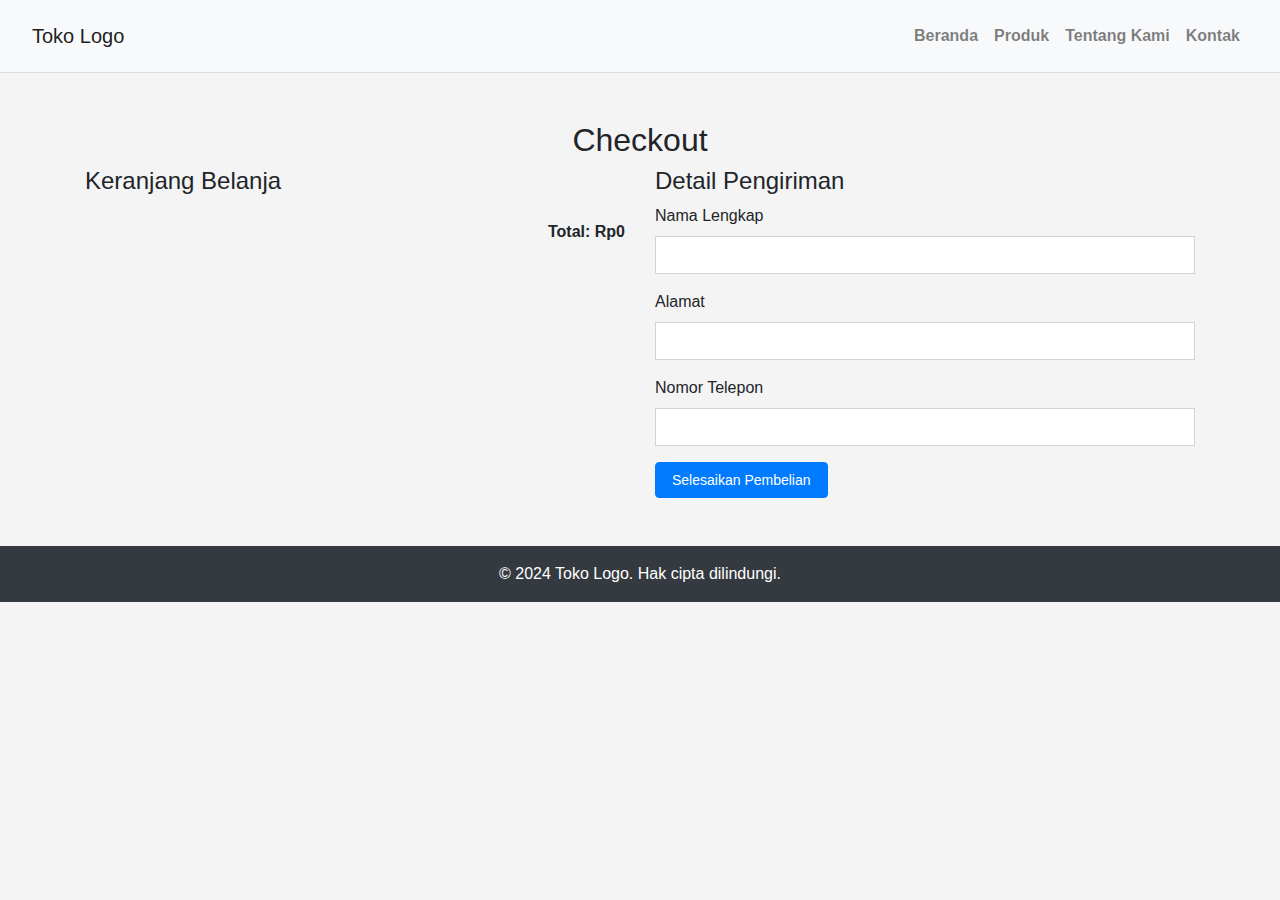
==== Project web/checkout.html @ 474c9d8e "Upload Tugas Web" ====
<!DOCTYPE html>
<html lang="id">
<head>
    <meta charset="UTF-8">
    <meta name="viewport" content="width=device-width, initial-scale=1.0">
    <meta http-equiv="X-UA-Compatible" content="ie=edge">
    <title>Checkout - Toko Logo</title>
    
    <!-- Bootstrap CSS -->
    <link href="https://stackpath.bootstrapcdn.com/bootstrap/4.5.2/css/bootstrap.min.css" rel="stylesheet">
    
    <!-- Custom CSS -->
    <link rel="stylesheet" href="style.css">
</head>
<body>

    <!-- Navigation Bar -->
    <nav class="navbar navbar-expand-lg navbar-light bg-light">
        <a class="navbar-brand" href="index.html">Toko Logo</a>
        <button class="navbar-toggler" type="button" data-toggle="collapse" data-target="#navbarNav" aria-controls="navbarNav" aria-expanded="false" aria-label="Toggle navigation">
            <span class="navbar-toggler-icon"></span>
        </button>
        <div class="collapse navbar-collapse" id="navbarNav">
            <ul class="navbar-nav ml-auto">
                <li class="nav-item">
                    <a class="nav-link" href="index.html">Beranda</a>
                </li>
                <li class="nav-item">
                    <a class="nav-link" href="index.html#products">Produk</a>
                </li>
                <li class="nav-item">
                    <a class="nav-link" href="index.html#about">Tentang Kami</a>
                </li>
                <li class="nav-item">
                    <a class="nav-link" href="index.html#contact">Kontak</a>
                </li>
            </ul>
        </div>
    </nav>

    <!-- Checkout Section -->
    <section id="checkout" class="checkout-section py-5">
        <div class="container">
            <h2 class="text-center">Checkout</h2>
            <div class="row">
                <!-- Keranjang Belanja -->
                <div class="col-md-6">
                    <h4>Keranjang Belanja</h4>
                    <ul id="cart-items" class="list-group mb-3">
                        <!-- Item Keranjang akan ditampilkan di sini -->
                    </ul>
                    <div class="text-right">
                        <p><strong>Total: Rp<span id="total-price">0</span></strong></p>
                    </div>
                </div>
                
                <!-- Form Checkout -->
                <div class="col-md-6">
                    <h4>Detail Pengiriman</h4>
                    <form id="checkout-form">
                        <div class="form-group">
                            <label for="full-name">Nama Lengkap</label>
                            <input type="text" class="form-control" id="full-name" required>
                        </div>
                        <div class="form-group">
                            <label for="address">Alamat</label>
                            <input type="text" class="form-control" id="address" required>
                        </div>
                        <div class="form-group">
                            <label for="phone">Nomor Telepon</label>
                            <input type="text" class="form-control" id="phone" required>
                        </div>
                        <button type="submit" class="btn btn-primary">Selesaikan Pembelian</button>
                    </form>
                </div>
            </div>
        </div>
    </section>

    <!-- Footer -->
    <footer class="footer py-3 bg-dark text-white text-center">
        <p>© 2024 Toko Logo. Hak cipta dilindungi.</p>
    </footer>

    <!-- Bootstrap and jQuery JS -->
    <script src="https://code.jquery.com/jquery-3.5.1.slim.min.js"></script>
    <script src="https://cdn.jsdelivr.net/npm/@popperjs/core@2.9.2/dist/umd/popper.min.js"></script>
    <script src="https://stackpath.bootstrapcdn.com/bootstrap/4.5.2/js/bootstrap.min.js"></script>
    
    <!-- Custom JavaScript -->
    <script src="checkout.js"></script>
</body>
</html>
---- Project web/style.css ----
/* Global Styles */
body {
  font-family: 'Arial', sans-serif;
  background-color: #f4f4f4;
  margin: 0;
  padding: 0;
  overflow-x: hidden;
}

/* Navbar */
.navbar {
  padding: 1rem 2rem;
  background-color: #fff;
  border-bottom: 1px solid #ddd;
}

.navbar-nav .nav-link {
  color: #333;
  font-weight: bold;
  position: relative;
  overflow: hidden;
}

/* Efek garis bawah saat hover */
.navbar-nav .nav-link::before {
  content: '';
  position: absolute;
  left: 50%;
  bottom: 0;
  width: 0;
  height: 2px;
  background-color: #007bff; /* Warna garis bawah */
  transition: width 0.3s ease, left 0.3s ease; /* Efek transisi */
}

/* Munculkan garis bawah saat hover */
.navbar-nav .nav-link:hover::before,
.navbar-nav .nav-link.active::before {
  width: 100%;
  left: 0;
}

/* Hero Section */
.hero-section {
  background: url('Asset/Background.jpg') no-repeat center center/cover;
  color: white; /* Warna teks */
  height: 100vh;
  display: flex;
  align-items: center;
  justify-content: center;
  flex-direction: column;
  text-align: center;
  position: relative; /* Mengizinkan kita untuk menggunakan elemen pseudo untuk efek overlay */
}

/* Tambahkan overlay untuk meningkatkan keterbacaan teks */
.hero-section::after {
  content: '';
  position: absolute;
  top: 0;
  left: 0;
  right: 0;
  bottom: 0;
  background-color: rgba(0, 0, 0, 0.5); /* Gelap transparan */
  z-index: 1; /* Pastikan overlay berada di belakang teks */
}

.hero-section h1,
.hero-section p,
.hero-section .btn {
  position: relative; /* Memastikan teks muncul di atas overlay */
  z-index: 2; /* Pastikan teks muncul di atas overlay */
}

/* Products Section */
.products-section {
  padding: 4rem 0;
  background-color: #fff;
}

.products-section h2 {
  font-size: 2.5rem;
  margin-bottom: 3rem;
}

/* Mengatur ukuran card produk agar lebar dan tinggi konsisten */
.card {
  height: auto; /* Memastikan card dapat menyesuaikan tinggi */
  width: 100%; /* Memastikan card mengambil 100% dari lebar kolom */
  display: flex;
  flex-direction: column;
  justify-content: space-between;
  transition: transform 0.3s ease-in-out;
}

.card img {
  width: 100%; /* Gambar menyesuaikan lebar card */
  height: 200px; /* Menetapkan tinggi gambar tetap */
  object-fit: cover; /* Menjaga proporsi gambar tanpa terdistorsi */
}

/* Mengatur lebar dan penataan kolom agar card tetap rapi */
.row > .col-md-2 { /* Mengubah dari col-md-4 menjadi col-md-2 */
  margin-bottom: 30px; /* Menambahkan jarak antar card */
  display: flex;
  align-items: stretch;
}

.card-body {
  padding: 1.5rem;
  text-align: center;
  display: flex;
  flex-direction: column;
  justify-content: space-between;
}

.card-title {
  font-size: 1rem; /* Menurunkan ukuran font judul */
  margin-bottom: 0.5rem; /* Mengurangi jarak bawah */
}

.card-text {
  font-size: 0.875rem; /* Menurunkan ukuran font teks */
  margin-bottom: 1rem; /* Mengurangi jarak bawah */
}

.btn {
  padding: 0.4rem 1rem; /* Mengurangi padding tombol */
  margin-top: auto; /* Memastikan tombol berada di bagian bawah card */
  font-size: 0.875rem; /* Mengurangi ukuran font tombol */
}

/* Hover efek untuk memperbesar card saat disentuh */
.card:hover {
  transform: scale(1.05);
}

/* About Section */
.about-section {
  padding: 4rem 0;
}

.about-section h2 {
  font-size: 2.5rem;
  margin-bottom: 1.5rem;
}

.about-section p {
  font-size: 1.2rem;
  max-width: 700px;
  margin: 0 auto;
}

/* Contact Section */
.contact-section {
  padding: 4rem 0;
}

.contact-section h2 {
  font-size: 2.5rem;
  margin-bottom: 1.5rem;
}

.form-control {
  border-radius: 0;
}

.btn-primary {
  background-color: #007bff;
  border-color: #007bff;
}

.btn-primary:hover {
  background-color: #0056b3;
  border-color: #004c99;
}

/* Footer */
.footer {
  background-color: #333;
  color: #fff;
  padding: 1rem 0;
  text-align: center;
}

.footer p {
  margin: 0;
}

/* Responsif untuk ukuran layar yang lebih kecil */
@media (max-width: 768px) {
  .card img {
    height: 150px; /* Menyesuaikan tinggi gambar untuk layar kecil */
  }

  .hero-section h1 {
    font-size: 2.5rem;
  }

  .hero-section p {
    font-size: 1.2rem;
  }
}
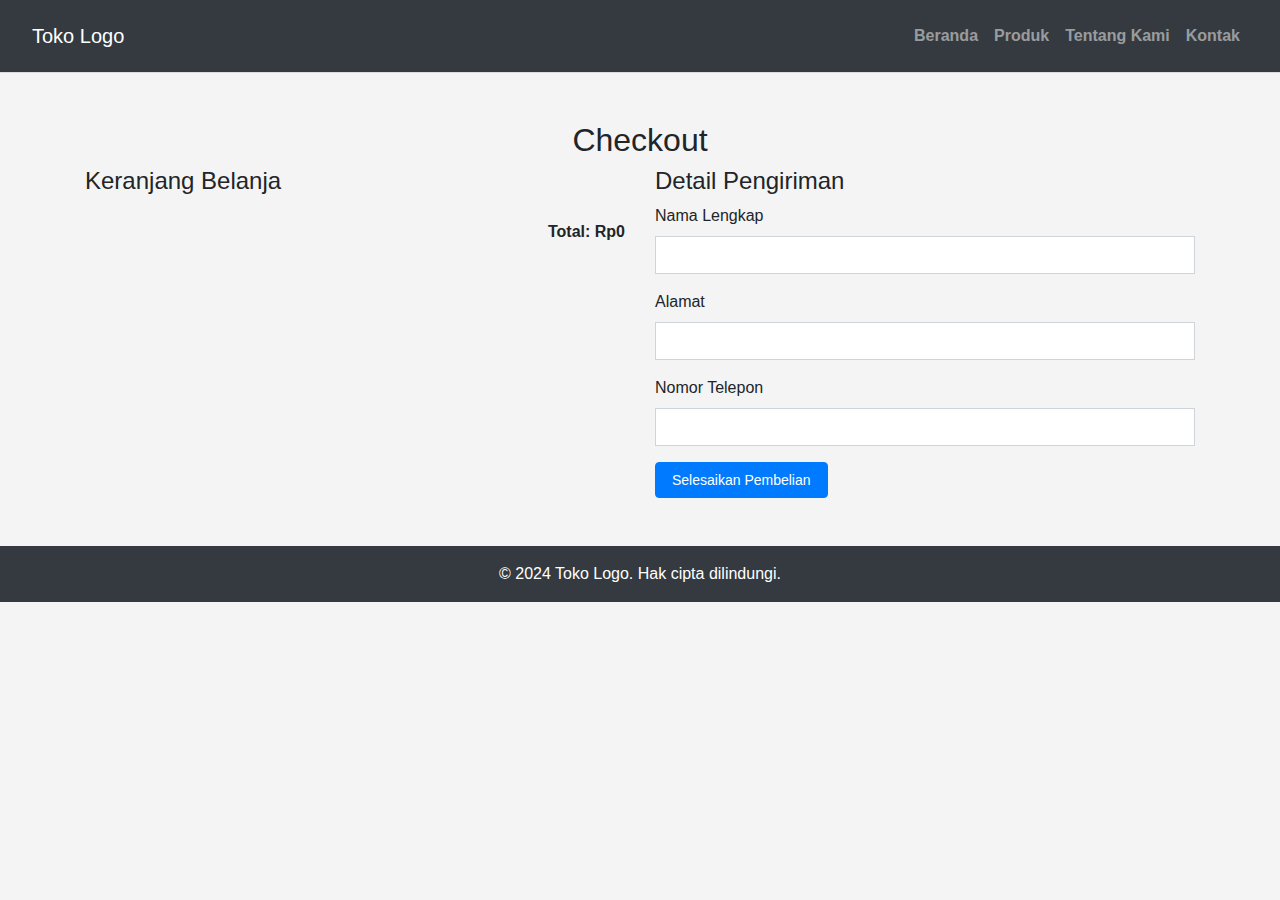
==== commit 54cbdd6b: "Perbaikan pada navbar agar posisinya tetap di atas" ====
--- a/Project web/checkout.html
+++ b/Project web/checkout.html
@@ -15,7 +15,7 @@
 <body>
 
     <!-- Navigation Bar -->
-    <nav class="navbar navbar-expand-lg navbar-light bg-light">
+    <nav class="navbar navbar-expand-lg navbar-dark bg-dark">
         <a class="navbar-brand" href="index.html">Toko Logo</a>
         <button class="navbar-toggler" type="button" data-toggle="collapse" data-target="#navbarNav" aria-controls="navbarNav" aria-expanded="false" aria-label="Toggle navigation">
             <span class="navbar-toggler-icon"></span>
@@ -36,7 +36,8 @@
                 </li>
             </ul>
         </div>
-    </nav>
+    </nav>    
+
 
     <!-- Checkout Section -->
     <section id="checkout" class="checkout-section py-5">
--- a/Project web/style.css
+++ b/Project web/style.css
@@ -12,6 +12,9 @@
   padding: 1rem 2rem;
   background-color: #fff;
   border-bottom: 1px solid #ddd;
+  position: sticky; /* Menjadikan navbar tetap di atas saat di-scroll */
+  top: 0; /* Posisi tetap di atas */
+  z-index: 1000; /* Pastikan navbar berada di depan konten lain */
 }
 
 .navbar-nav .nav-link {
@@ -43,17 +46,16 @@
 /* Hero Section */
 .hero-section {
   background: url('Asset/Background.jpg') no-repeat center center/cover;
-  color: white; /* Warna teks */
+  color: white;
   height: 100vh;
   display: flex;
   align-items: center;
   justify-content: center;
   flex-direction: column;
   text-align: center;
-  position: relative; /* Mengizinkan kita untuk menggunakan elemen pseudo untuk efek overlay */
-}
-
-/* Tambahkan overlay untuk meningkatkan keterbacaan teks */
+  position: relative;
+}
+
 .hero-section::after {
   content: '';
   position: absolute;
@@ -61,15 +63,15 @@
   left: 0;
   right: 0;
   bottom: 0;
-  background-color: rgba(0, 0, 0, 0.5); /* Gelap transparan */
-  z-index: 1; /* Pastikan overlay berada di belakang teks */
+  background-color: rgba(0, 0, 0, 0.5);
+  z-index: 1;
 }
 
 .hero-section h1,
 .hero-section p,
 .hero-section .btn {
-  position: relative; /* Memastikan teks muncul di atas overlay */
-  z-index: 2; /* Pastikan teks muncul di atas overlay */
+  position: relative;
+  z-index: 2;
 }
 
 /* Products Section */
@@ -85,8 +87,8 @@
 
 /* Mengatur ukuran card produk agar lebar dan tinggi konsisten */
 .card {
-  height: auto; /* Memastikan card dapat menyesuaikan tinggi */
-  width: 100%; /* Memastikan card mengambil 100% dari lebar kolom */
+  height: auto;
+  width: 100%;
   display: flex;
   flex-direction: column;
   justify-content: space-between;
@@ -94,14 +96,13 @@
 }
 
 .card img {
-  width: 100%; /* Gambar menyesuaikan lebar card */
-  height: 200px; /* Menetapkan tinggi gambar tetap */
-  object-fit: cover; /* Menjaga proporsi gambar tanpa terdistorsi */
-}
-
-/* Mengatur lebar dan penataan kolom agar card tetap rapi */
-.row > .col-md-2 { /* Mengubah dari col-md-4 menjadi col-md-2 */
-  margin-bottom: 30px; /* Menambahkan jarak antar card */
+  width: 100%;
+  height: 200px;
+  object-fit: cover;
+}
+
+.row > .col-md-2 {
+  margin-bottom: 30px;
   display: flex;
   align-items: stretch;
 }
@@ -115,22 +116,21 @@
 }
 
 .card-title {
-  font-size: 1rem; /* Menurunkan ukuran font judul */
-  margin-bottom: 0.5rem; /* Mengurangi jarak bawah */
+  font-size: 1rem;
+  margin-bottom: 0.5rem;
 }
 
 .card-text {
-  font-size: 0.875rem; /* Menurunkan ukuran font teks */
-  margin-bottom: 1rem; /* Mengurangi jarak bawah */
+  font-size: 0.875rem;
+  margin-bottom: 1rem;
 }
 
 .btn {
-  padding: 0.4rem 1rem; /* Mengurangi padding tombol */
-  margin-top: auto; /* Memastikan tombol berada di bagian bawah card */
-  font-size: 0.875rem; /* Mengurangi ukuran font tombol */
-}
-
-/* Hover efek untuk memperbesar card saat disentuh */
+  padding: 0.4rem 1rem;
+  margin-top: auto;
+  font-size: 0.875rem;
+}
+
 .card:hover {
   transform: scale(1.05);
 }
@@ -190,7 +190,7 @@
 /* Responsif untuk ukuran layar yang lebih kecil */
 @media (max-width: 768px) {
   .card img {
-    height: 150px; /* Menyesuaikan tinggi gambar untuk layar kecil */
+    height: 150px;
   }
 
   .hero-section h1 {
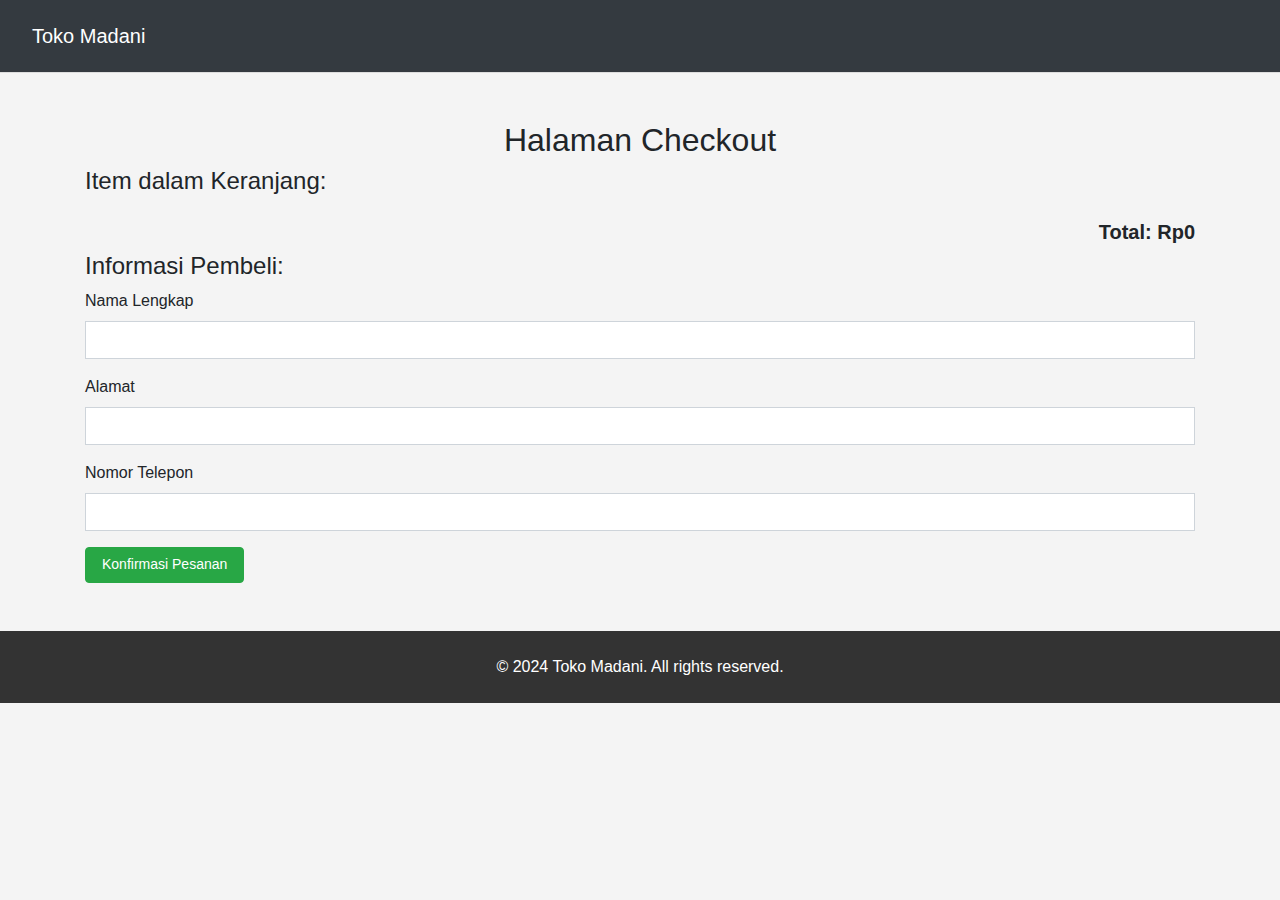
==== commit 086117ac: "Perubahan menjadi web Sistem Informasi Manajemen Penjualan Sembako di Kota Madani" ====
--- a/Project web/checkout.html
+++ b/Project web/checkout.html
@@ -4,7 +4,7 @@
     <meta charset="UTF-8">
     <meta name="viewport" content="width=device-width, initial-scale=1.0">
     <meta http-equiv="X-UA-Compatible" content="ie=edge">
-    <title>Checkout - Toko Logo</title>
+    <title>Checkout - Toko Madani</title>
     
     <!-- Bootstrap CSS -->
     <link href="https://stackpath.bootstrapcdn.com/bootstrap/4.5.2/css/bootstrap.min.css" rel="stylesheet">
@@ -16,79 +16,52 @@
 
     <!-- Navigation Bar -->
     <nav class="navbar navbar-expand-lg navbar-dark bg-dark">
-        <a class="navbar-brand" href="index.html">Toko Logo</a>
+        <a class="navbar-brand" href="#">Toko Madani</a>
         <button class="navbar-toggler" type="button" data-toggle="collapse" data-target="#navbarNav" aria-controls="navbarNav" aria-expanded="false" aria-label="Toggle navigation">
             <span class="navbar-toggler-icon"></span>
         </button>
-        <div class="collapse navbar-collapse" id="navbarNav">
-            <ul class="navbar-nav ml-auto">
-                <li class="nav-item">
-                    <a class="nav-link" href="index.html">Beranda</a>
-                </li>
-                <li class="nav-item">
-                    <a class="nav-link" href="index.html#products">Produk</a>
-                </li>
-                <li class="nav-item">
-                    <a class="nav-link" href="index.html#about">Tentang Kami</a>
-                </li>
-                <li class="nav-item">
-                    <a class="nav-link" href="index.html#contact">Kontak</a>
-                </li>
-            </ul>
-        </div>
     </nav>    
 
+    <!-- Checkout Section -->
+    <div class="container py-5">
+        <h2 class="text-center">Halaman Checkout</h2>
+        <h4>Item dalam Keranjang:</h4>
+        <ul id="cart-items" class="list-group mb-3">
+            <!-- Item keranjang akan ditampilkan di sini -->
+        </ul>
+        <div class="text-right">
+            <h5><strong>Total: Rp<span id="total-price">0</span></strong></h5>
+        </div>
 
-    <!-- Checkout Section -->
-    <section id="checkout" class="checkout-section py-5">
-        <div class="container">
-            <h2 class="text-center">Checkout</h2>
-            <div class="row">
-                <!-- Keranjang Belanja -->
-                <div class="col-md-6">
-                    <h4>Keranjang Belanja</h4>
-                    <ul id="cart-items" class="list-group mb-3">
-                        <!-- Item Keranjang akan ditampilkan di sini -->
-                    </ul>
-                    <div class="text-right">
-                        <p><strong>Total: Rp<span id="total-price">0</span></strong></p>
-                    </div>
-                </div>
-                
-                <!-- Form Checkout -->
-                <div class="col-md-6">
-                    <h4>Detail Pengiriman</h4>
-                    <form id="checkout-form">
-                        <div class="form-group">
-                            <label for="full-name">Nama Lengkap</label>
-                            <input type="text" class="form-control" id="full-name" required>
-                        </div>
-                        <div class="form-group">
-                            <label for="address">Alamat</label>
-                            <input type="text" class="form-control" id="address" required>
-                        </div>
-                        <div class="form-group">
-                            <label for="phone">Nomor Telepon</label>
-                            <input type="text" class="form-control" id="phone" required>
-                        </div>
-                        <button type="submit" class="btn btn-primary">Selesaikan Pembelian</button>
-                    </form>
-                </div>
+        <h4>Informasi Pembeli:</h4>
+        <form id="checkout-form">
+            <div class="form-group">
+                <label for="full-name">Nama Lengkap</label>
+                <input type="text" class="form-control" id="full-name" required>
             </div>
-        </div>
-    </section>
+            <div class="form-group">
+                <label for="address">Alamat</label>
+                <input type="text" class="form-control" id="address" required>
+            </div>
+            <div class="form-group">
+                <label for="phone">Nomor Telepon</label>
+                <input type="tel" class="form-control" id="phone" required>
+            </div>
+            <button type="submit" class="btn btn-success">Konfirmasi Pesanan</button>
+        </form>
+    </div>
 
     <!-- Footer -->
-    <footer class="footer py-3 bg-dark text-white text-center">
-        <p>© 2024 Toko Logo. Hak cipta dilindungi.</p>
+    <footer class="footer text-center py-4">
+        <p>&copy; 2024 Toko Madani. All rights reserved.</p>
     </footer>
 
-    <!-- Bootstrap and jQuery JS -->
+    <!-- Bootstrap JS and dependencies -->
     <script src="https://code.jquery.com/jquery-3.5.1.slim.min.js"></script>
-    <script src="https://cdn.jsdelivr.net/npm/@popperjs/core@2.9.2/dist/umd/popper.min.js"></script>
+    <script src="https://cdn.jsdelivr.net/npm/@popperjs/core@2.0.0/dist/umd/popper.min.js"></script>
     <script src="https://stackpath.bootstrapcdn.com/bootstrap/4.5.2/js/bootstrap.min.js"></script>
-    
-    <!-- Custom JavaScript -->
+
+    <!-- Checkout Script -->
     <script src="checkout.js"></script>
 </body>
 </html>
--- a/Project web/style.css
+++ b/Project web/style.css
@@ -190,14 +190,14 @@
 /* Responsif untuk ukuran layar yang lebih kecil */
 @media (max-width: 768px) {
   .card img {
-    height: 150px;
+      height: 150px;
   }
 
   .hero-section h1 {
-    font-size: 2.5rem;
+      font-size: 2.5rem;
   }
 
   .hero-section p {
-    font-size: 1.2rem;
+      font-size: 1.2rem;
   }
 }
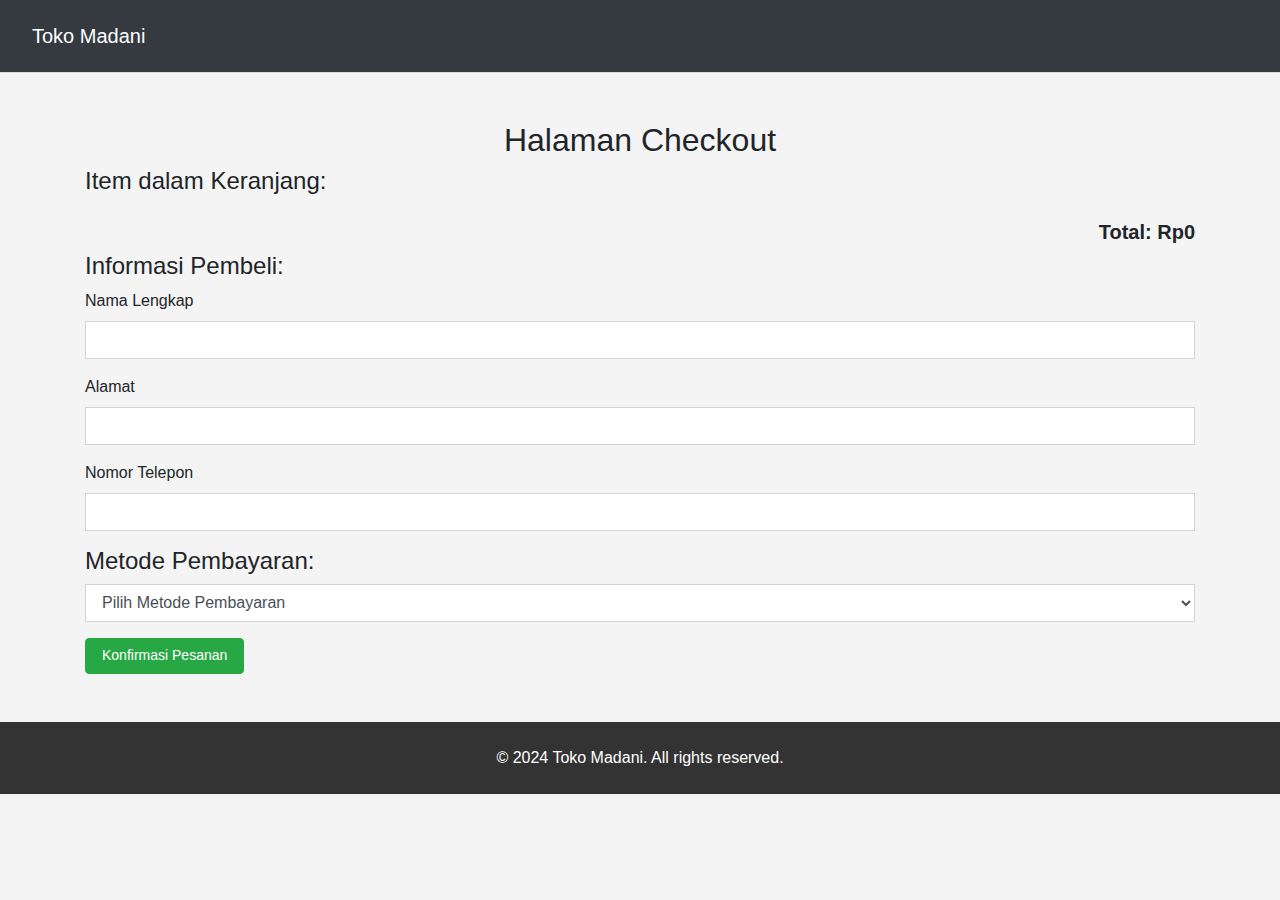
==== commit b0011b4b: "Penambahan fitur daftar pesanan, login untuk admin dan pengaturan stok produk" ====
--- a/Project web/checkout.html
+++ b/Project web/checkout.html
@@ -47,6 +47,17 @@
                 <label for="phone">Nomor Telepon</label>
                 <input type="tel" class="form-control" id="phone" required>
             </div>
+
+            <!-- Pilihan Metode Pembayaran -->
+            <h4>Metode Pembayaran:</h4>
+            <div class="form-group">
+                <select class="form-control" id="payment-method" required>
+                    <option value="" disabled selected>Pilih Metode Pembayaran</option>
+                    <option value="cash">Cash</option>
+                    <option value="non-cash">Non-Cash (Transfer, E-wallet, dll)</option>
+                </select>
+            </div>
+
             <button type="submit" class="btn btn-success">Konfirmasi Pesanan</button>
         </form>
     </div>
--- a/Project web/style.css
+++ b/Project web/style.css
@@ -45,7 +45,7 @@
 
 /* Hero Section */
 .hero-section {
-  background: url('Asset/Background.jpg') no-repeat center center/cover;
+  background: url('Asset/bg.jpg') no-repeat center center/cover;
   color: white;
   height: 100vh;
   display: flex;
